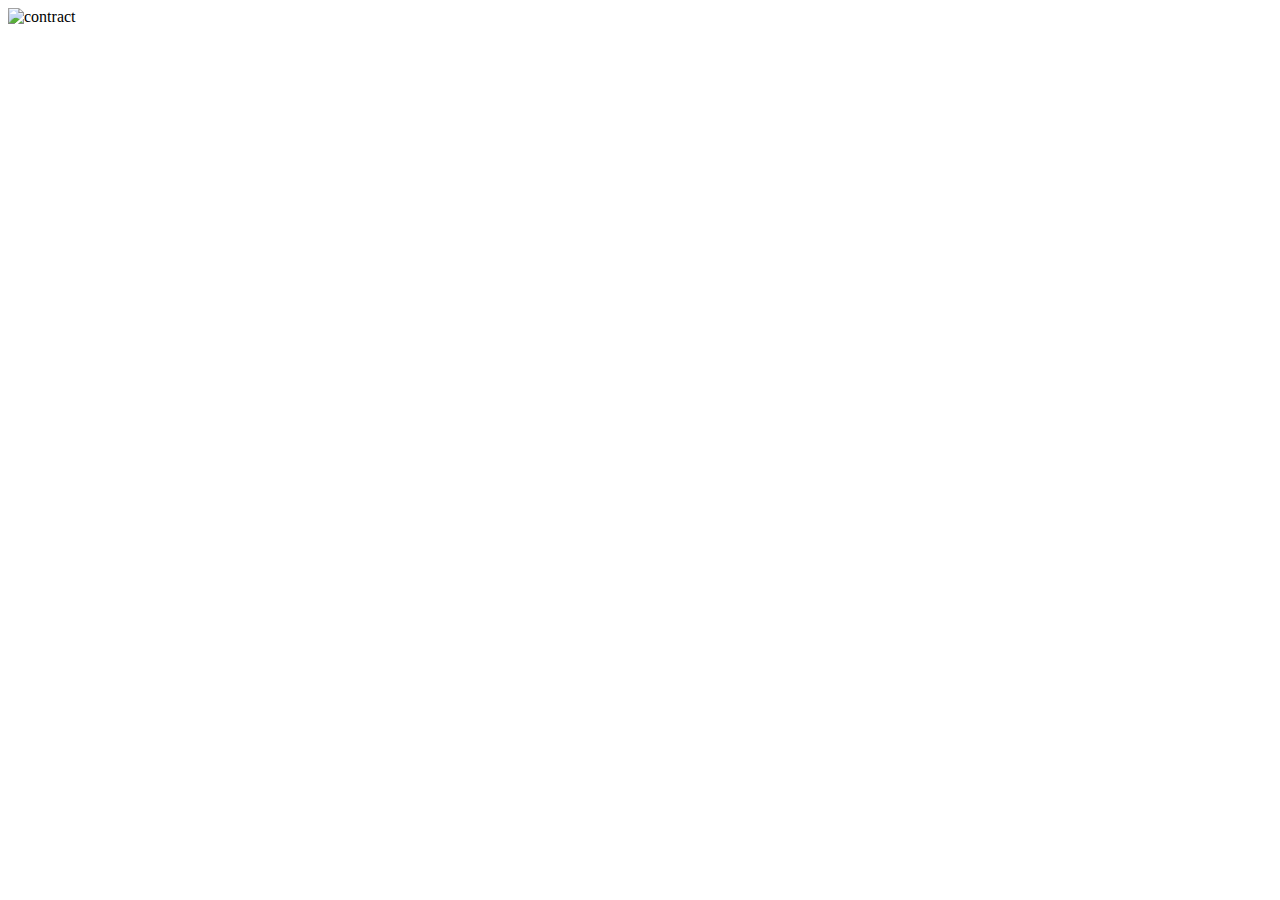
==== 02_lesson_HTML_XML/getPage.html @ 87f1c9be "add some sheets" ====
<!DOCTYPE html>
<html lang="en">
<head>
    <meta charset="UTF-8">
    <title>Title</title>
    <link rel="stylesheet" href="style.css">
</head>
<body>
    <img src="/academ-duper-funicular/02_lesson_HTML_XML/img/contract.png" alt="contract">
</body>
</html>
---- 02_lesson_HTML_XML/style.css ----
table {
    border: 1px solid black;
}

th, td {
    border: 1px solid black;
}

input, label, p {
    margin: 0px 5px 10px 0px;
    padding-left: 5px;
    /*padding-right: 0px;*/
}

textarea {
    width: 500px;
    height: 150px;
}

img {
    display: block;
    margin-left: auto;
    margin-right: auto;
}
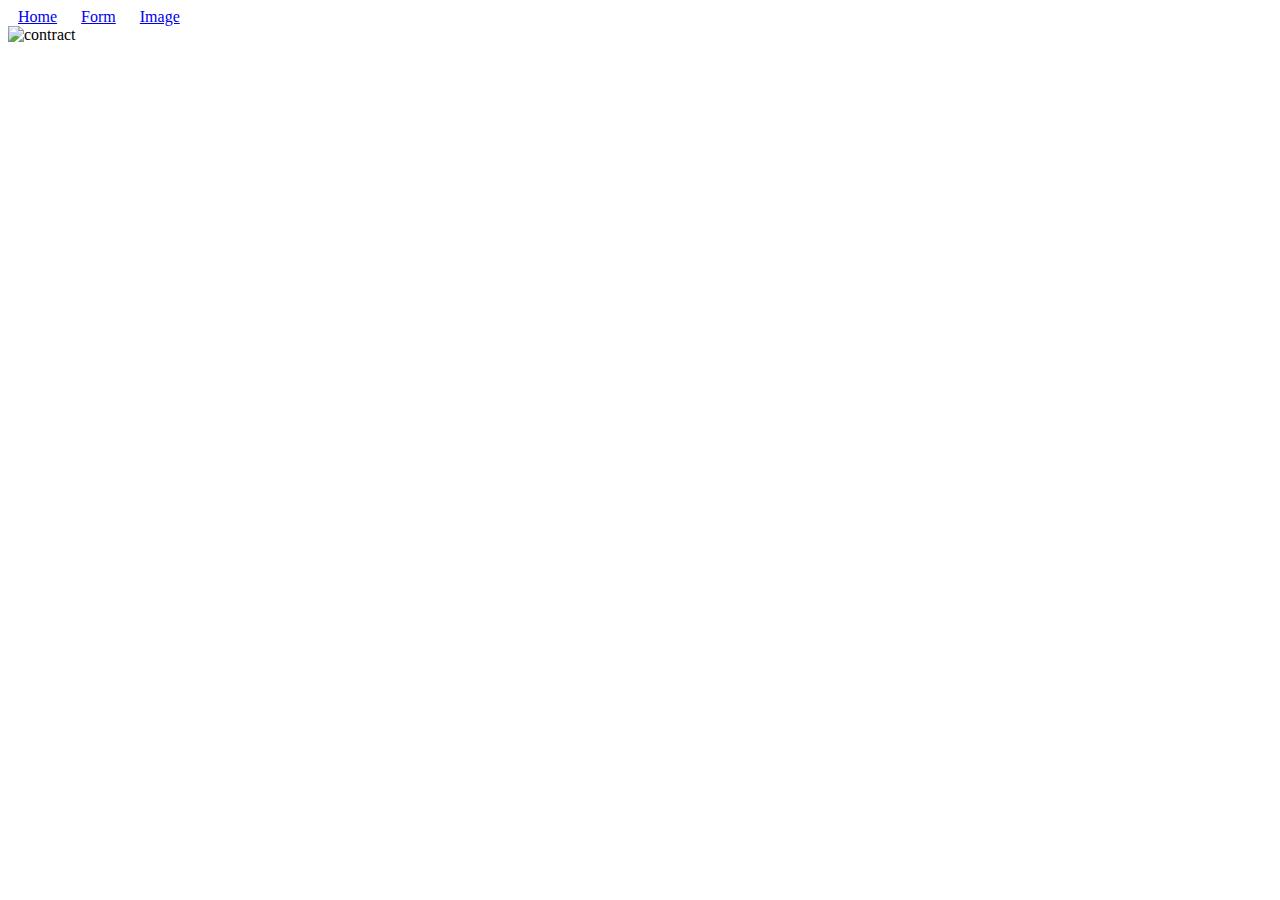
==== commit 7a46f2ff: "changed header a litle bit" ====
--- a/02_lesson_HTML_XML/getPage.html
+++ b/02_lesson_HTML_XML/getPage.html
@@ -6,6 +6,11 @@
     <link rel="stylesheet" href="style.css">
 </head>
 <body>
+    <div class="header">
+        <a href="/academ-duper-funicular/02_lesson_HTML_XML/index.html">Home</a>
+        <a href="/academ-duper-funicular/02_lesson_HTML_XML/sendName.html">Form</a>
+        <a href="#">Image</a>
+    </div>
     <img src="/academ-duper-funicular/02_lesson_HTML_XML/img/contract.png" alt="contract">
 </body>
 </html>--- a/02_lesson_HTML_XML/style.css
+++ b/02_lesson_HTML_XML/style.css
@@ -23,3 +23,10 @@
     margin-right: auto;
 }
 
+/*.header {*/
+/*    margin: 0px 10px 0px 10px;*/
+/*}*/
+
+.header a {
+    margin: 0px 10px 0px 10px;
+}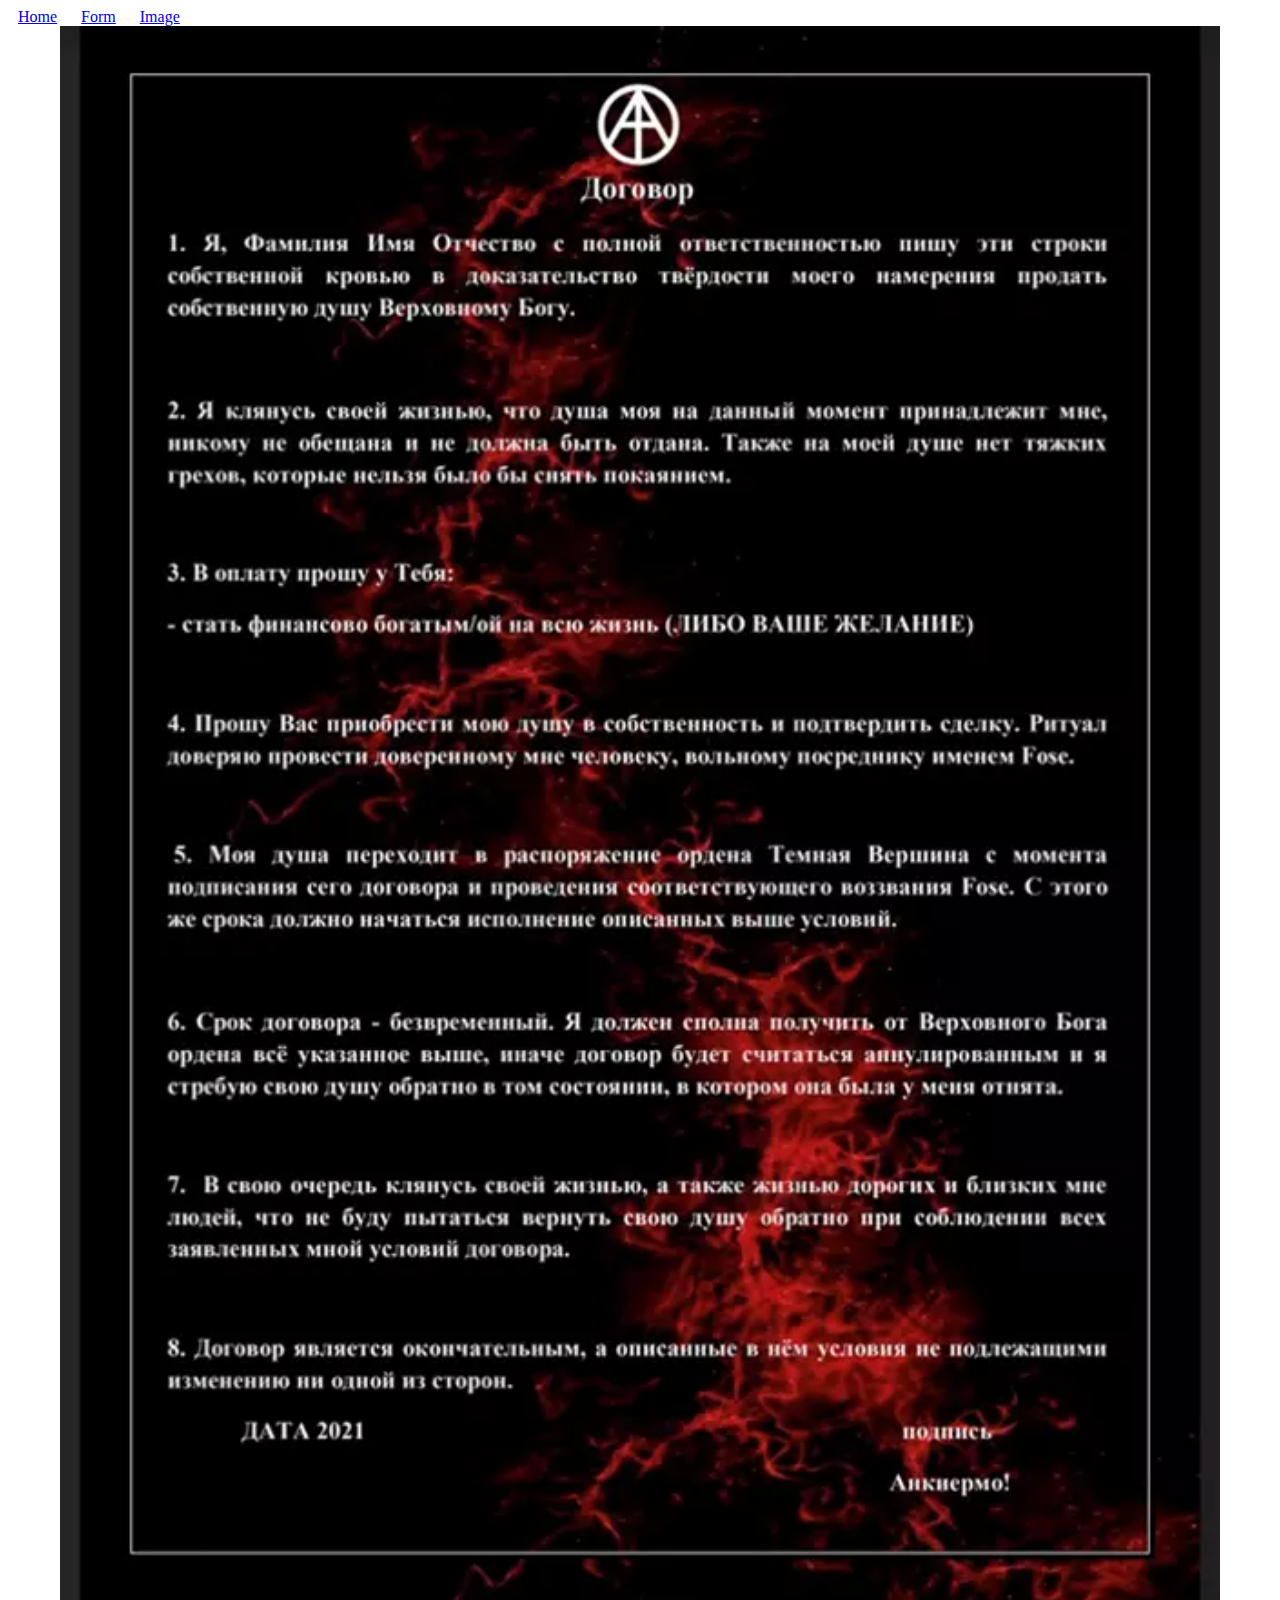
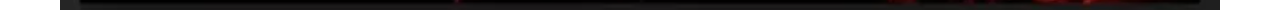
==== commit 431359d1: "Add point in links" ====
--- a/02_lesson_HTML_XML/getPage.html
+++ b/02_lesson_HTML_XML/getPage.html
@@ -3,14 +3,14 @@
 <head>
     <meta charset="UTF-8">
     <title>Title</title>
-    <link rel="stylesheet" href="style.css">
+    <link rel="stylesheet" href="./style.css">
 </head>
 <body>
     <div class="header">
-        <a href="/academ-duper-funicular/02_lesson_HTML_XML/index.html">Home</a>
-        <a href="/academ-duper-funicular/02_lesson_HTML_XML/sendName.html">Form</a>
+        <a href="./index.html">Home</a>
+        <a href="./sendName.html">Form</a>
         <a href="#">Image</a>
     </div>
-    <img src="/academ-duper-funicular/02_lesson_HTML_XML/img/contract.png" alt="contract">
+    <img src="./img/contract.png" alt="contract">
 </body>
 </html>